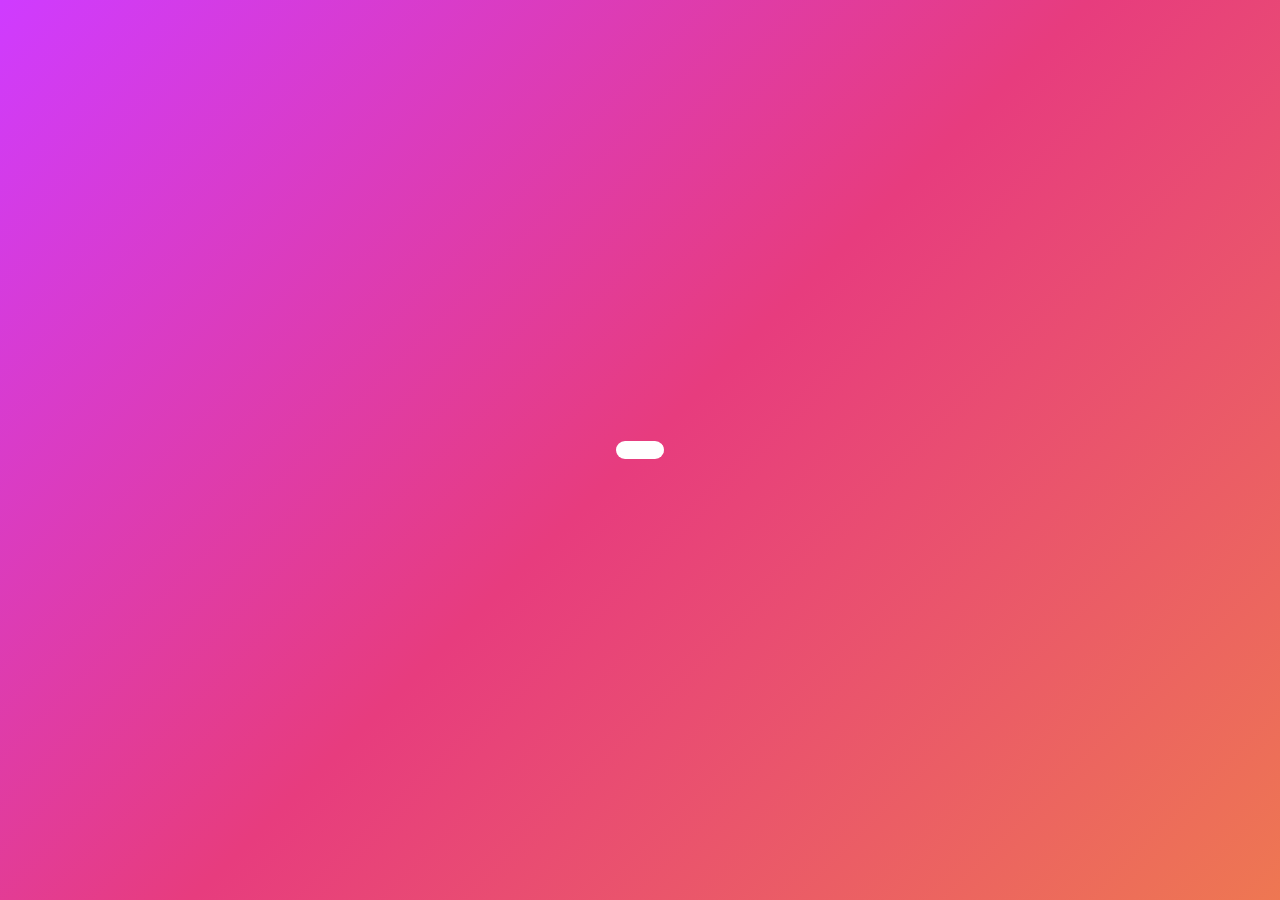
==== main.html @ 8c262164 "Add style.css" ====
<!DOCTYPE html>
<html lang="ko">
<head>
    <meta charset="UTF-8">
    <link href = "style.css" rel="stylesheet" type="text/css">
    <title>계산기</title>
</head>
<body>
    <section>
        <div class ="wrapper">
            <div class ="calculator">123123</div>
        </div>
    </section>
</body>
</html>
---- style.css ----
* {
    margin: 0;
    padding: 0;
    box-sizing: border-box;
}

section {
    width : 100%;
    height : 100vh;
    color : #fff;
    background: linear-gradient(-45deg, #EE7752,#E73C7E,#CF3BFF);
}

.square {
    vertical-align : middle;
    width : 200px;
    height: 300px;
    background-color : #FFFFFF;
}

.wrapper {
    display: flex;
    justify-content: center;
    align-items: center;
    min-height: 100vh;
}

.calculator {
    border-radius: 1rem;
    background: #ffffff;
}
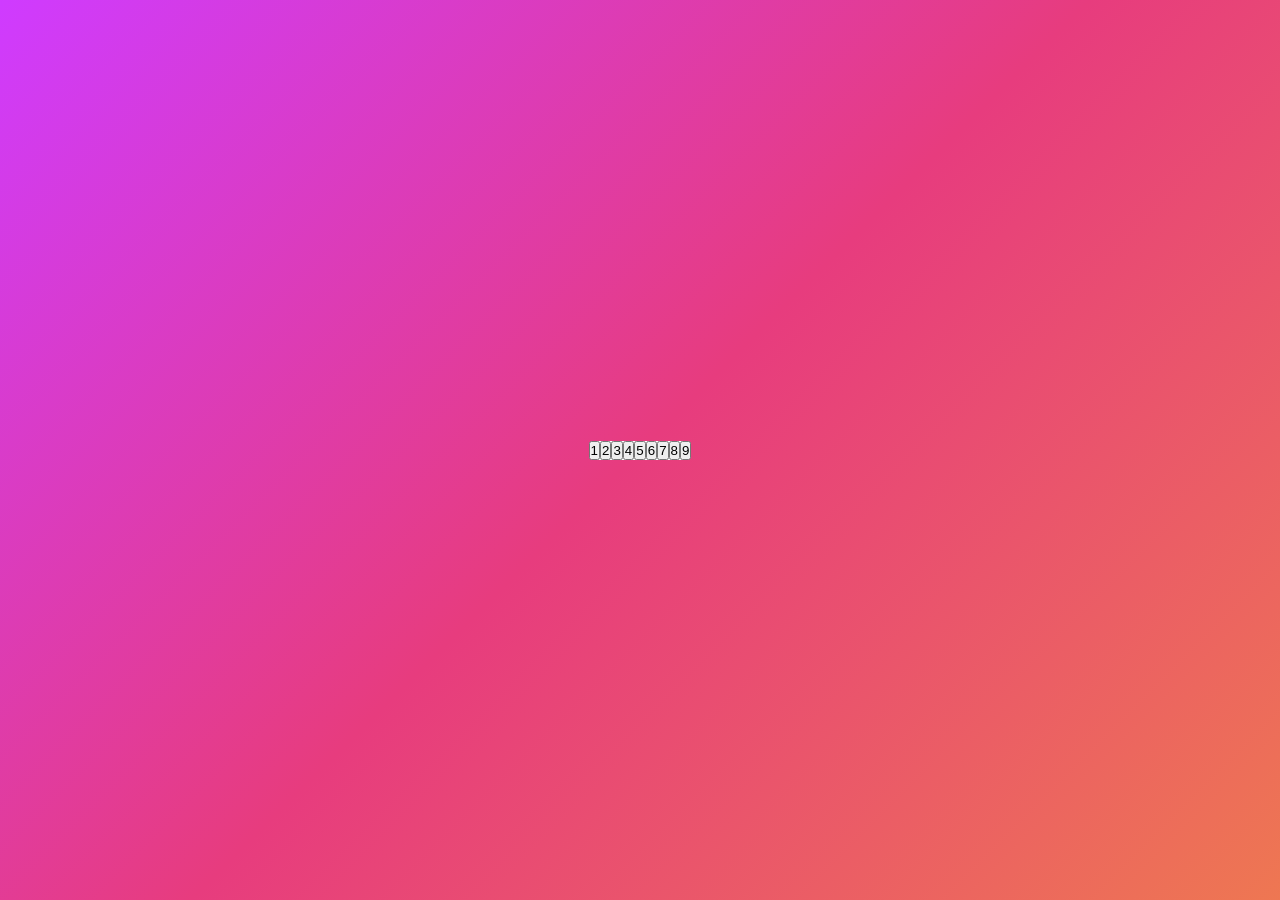
==== commit ee404421: "add Javascript" ====
--- a/main.html
+++ b/main.html
@@ -8,7 +8,11 @@
 <body>
     <section>
         <div class ="wrapper">
-            <div class ="calculator">123123</div>
+            <div class ="calculator">
+                <form>
+                    <script type="text/javascript" src="script.js"></script>
+                </form>
+            </div>
         </div>
     </section>
 </body>
--- a/style.css
+++ b/style.css
@@ -12,13 +12,6 @@
     background: linear-gradient(-45deg, #EE7752,#E73C7E,#CF3BFF);
 }
 
-.square {
-    vertical-align : middle;
-    width : 200px;
-    height: 300px;
-    background-color : #FFFFFF;
-}
-
 .wrapper {
     display: flex;
     justify-content: center;
@@ -29,4 +22,4 @@
 .calculator {
     border-radius: 1rem;
     background: #ffffff;
-}+}
